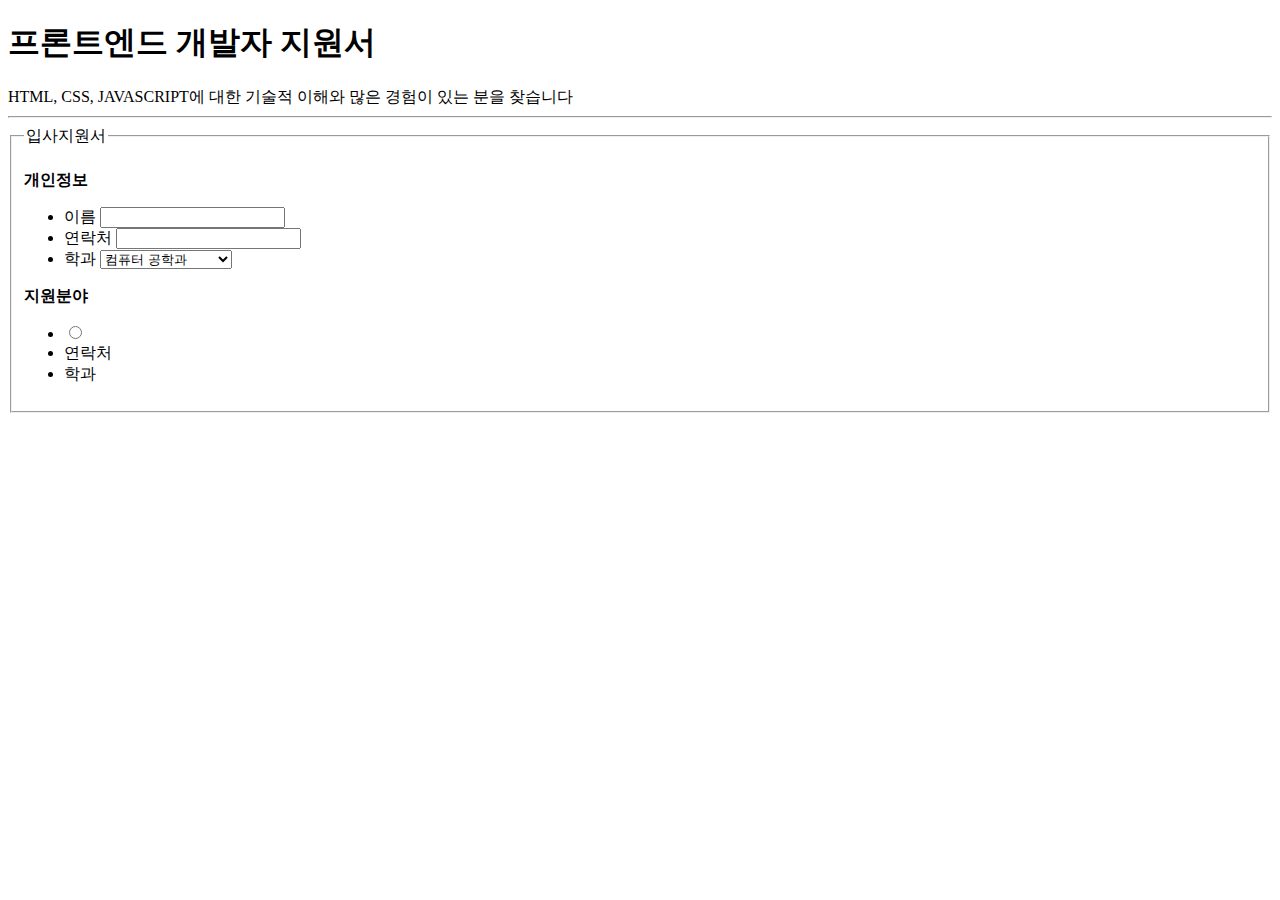
==== src/main/HTML/Form.html @ 0ca1a300 "Form init" ====
<!doctype html>
<html lang="en">
<head>
    <meta charset="UTF-8">
    <meta name="viewport"
          content="width=device-width, user-scalable=no, initial-scale=1.0, maximum-scale=1.0, minimum-scale=1.0">
    <meta http-equiv="X-UA-Compatible" content="ie=edge">
    <title>Document</title>
</head>
<body>
    <h1>프론트엔드 개발자 지원서</h1>
    <div>HTML, CSS, JAVASCRIPT에 대한 기술적 이해와 많은 경험이 있는 분을 찾습니다</div>
    <hr>
    <form action="#">
        <fieldset>
            <legend>입사지원서</legend>
            <br>
            <strong>개인정보</strong>
            <ul>
                <li>이름 <input type="text" name="name"></li>
                <li>연락처 <input type="text" name="contact"></li>
                <li>학과
                    <select name="major" id="majorIn">
                        <optgroup label="공대">
                            <option value="CEng">컴퓨터 공학과</option>
                            <option value="EEng">전기전자 공학과</option>
                        </optgroup>
                        <optgroup label="사범대">
                            <option value="CEdu">컴퓨터 교육과</option>
                            <option value="PEdu">물리 교육과</option>
                        </optgroup>
                        <optgroup label="타 단과대">
                            <option value="Etc">기타</option>
                        </optgroup>
                    </select>
                </li>
            </ul>
            <strong>지원분야</strong>
            <ul>
                <li><input type="radio" name=""></li>
                <li>연락처</li>
                <li>학과</li>
            </ul>
        </fieldset>
    </form>
</body>
</html>
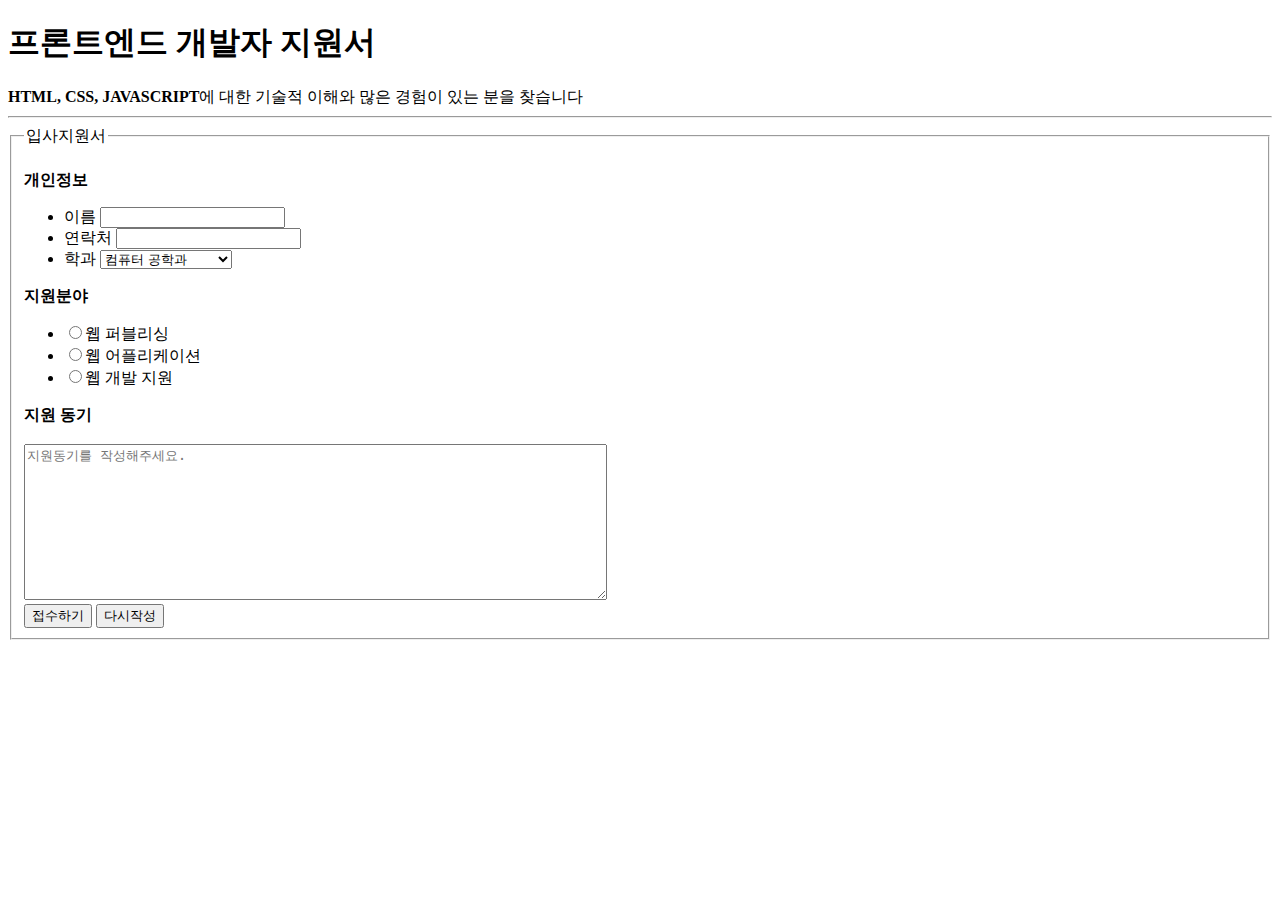
==== commit 2b5145d7: "Form complete" ====
--- a/src/main/HTML/Form.html
+++ b/src/main/HTML/Form.html
@@ -9,7 +9,7 @@
 </head>
 <body>
     <h1>프론트엔드 개발자 지원서</h1>
-    <div>HTML, CSS, JAVASCRIPT에 대한 기술적 이해와 많은 경험이 있는 분을 찾습니다</div>
+    <div><strong>HTML, CSS, JAVASCRIPT</strong>에 대한 기술적 이해와 많은 경험이 있는 분을 찾습니다</div>
     <hr>
     <form action="#">
         <fieldset>
@@ -37,10 +37,17 @@
             </ul>
             <strong>지원분야</strong>
             <ul>
-                <li><input type="radio" name=""></li>
-                <li>연락처</li>
-                <li>학과</li>
+                <li><input type="radio" name="applyField">웹 퍼블리싱</li>
+                <li><input type="radio" name="applyField">웹 어플리케이션</li>
+                <li><input type="radio" name="applyField">웹 개발 지원</li>
             </ul>
+            <strong>지원 동기</strong>
+            <br>
+            <br>
+            <textarea rows="10" cols="70" placeholder="지원동기를 작성해주세요."></textarea>
+            <br>
+            <button>접수하기</button>
+            <button>다시작성</button>
         </fieldset>
     </form>
 </body>
